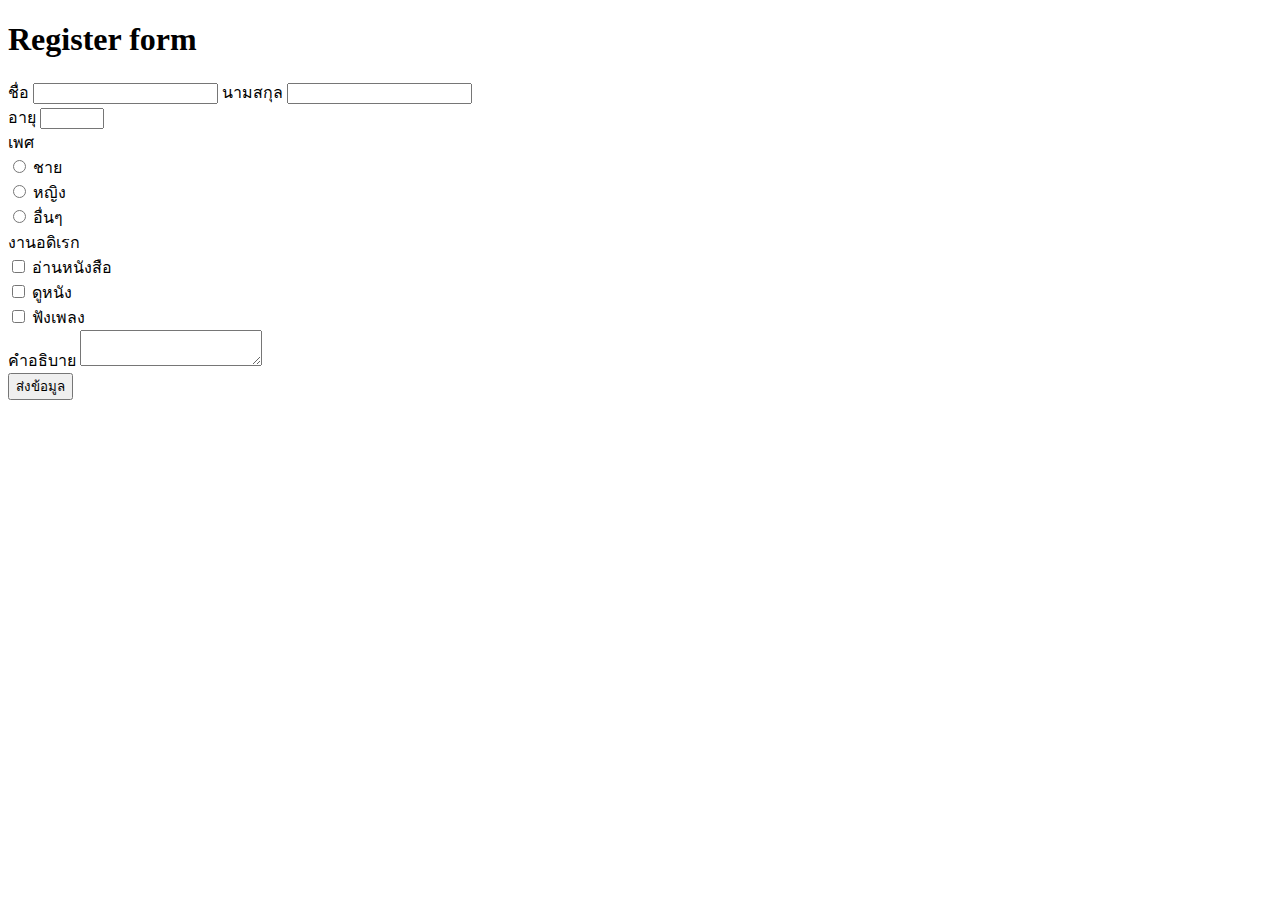
==== section.html @ ab34980e "HTML form edit" ====
<!DOCTYPE html>
<html lang="en">
<head>
    <meta charset="UTF-8">
    <meta name="viewport" content="width=device-width, initial-scale=1.0">
    <title>Document</title>
</head>
<body>
    <!-- form -->
    <h1>Register form</h1>
    ชื่อ <input type="text">
    นามสกุล <input type="text"> <br>
    อายุ <input type="number" min="0" max="100">
<div>
    เพศ
    <div>
        <input name="gender" type="radio"> ชาย
    </div>
    <div>
        <input name="gender" type="radio"> หญิง
    </div>
    <div>
        <input name="gender" type="radio"> อื่นๆ
    </div>
</div>
<div>
    งานอดิเรก
    <div>
       <input name="hobby" type="checkbox"> อ่านหนังสือ 
    </div>
    <div>
        <input name="hobby" type="checkbox"> ดูหนัง 
    </div>
    <div>
        <input name="hobby" type="checkbox"> ฟังเพลง 
    </div>
</div>
<div>
    คำอธิบาย
    <textarea></textarea>
</div>
    <button>ส่งข้อมูล</button>
</body>
</html>
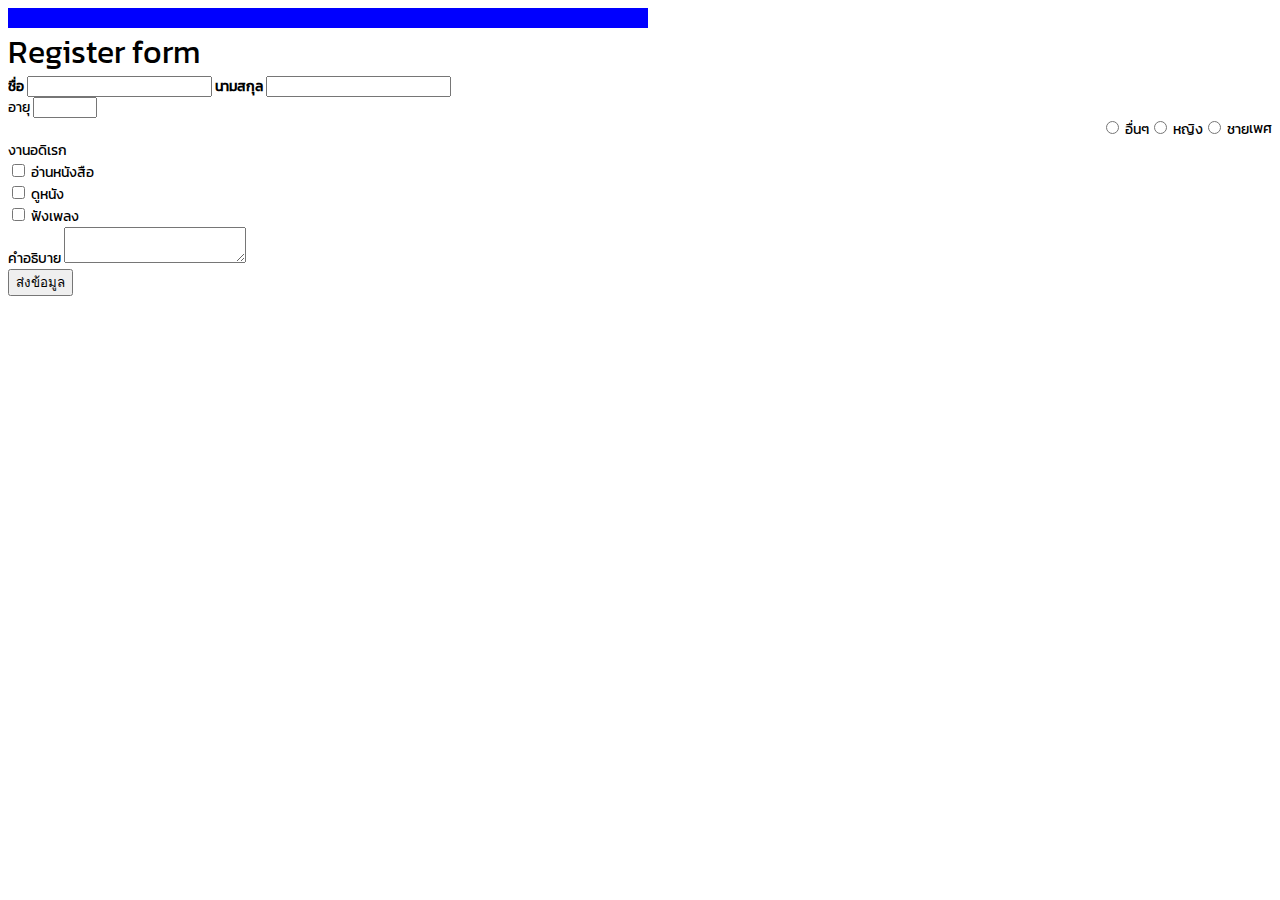
==== commit c06c2e36: "CSS updated to Pro" ====
--- a/section.html
+++ b/section.html
@@ -4,17 +4,50 @@
     <meta charset="UTF-8">
     <meta name="viewport" content="width=device-width, initial-scale=1.0">
     <title>Document</title>
+    <style>
+        /*ส่วนนี้คือ CSS */
+        /*ใช้สำหรับเเต่ง (id class)*/
+        @font-face {
+            font-family: 'Kanit';
+            src: url('./Kanit/Kanit-Regular.ttf');
+          }
+        body {
+            font-family: 'Kanit';
+            font-size: 14px; 
+        }
+        #register {
+            font-size: 2rem;
+        }
+        .header-form {
+            font-weight: 800;
+        }
+        .gender {
+            display: flex;
+            flex-direction: row-reverse;
+        }
+        .box {
+            height: 20px;
+            width: 50vw;
+            background-color: blue;
+        }
+    </style>
 </head>
 <body>
     <!-- form -->
-    <h1>Register form</h1>
-    ชื่อ <input type="text">
-    นามสกุล <input type="text"> <br>
-    อายุ <input type="number" min="0" max="100">
-<div>
+    <div class="box">
+
+    </div>
+
+    <div id ="register">Register form</div>
+    <span class="header-form">ชื่อ</span>
+    <input class="form" type="text">
+    <span class="header-form">นามสกุล</span>
+    <input class="form" type="text"> <br>
+    อายุ <input class="form" input type="number" min="0" max="100">
+<div class="gender">
     เพศ
     <div>
-        <input name="gender" type="radio"> ชาย
+        <input name="gender"  type="radio"> ชาย
     </div>
     <div>
         <input name="gender" type="radio"> หญิง
